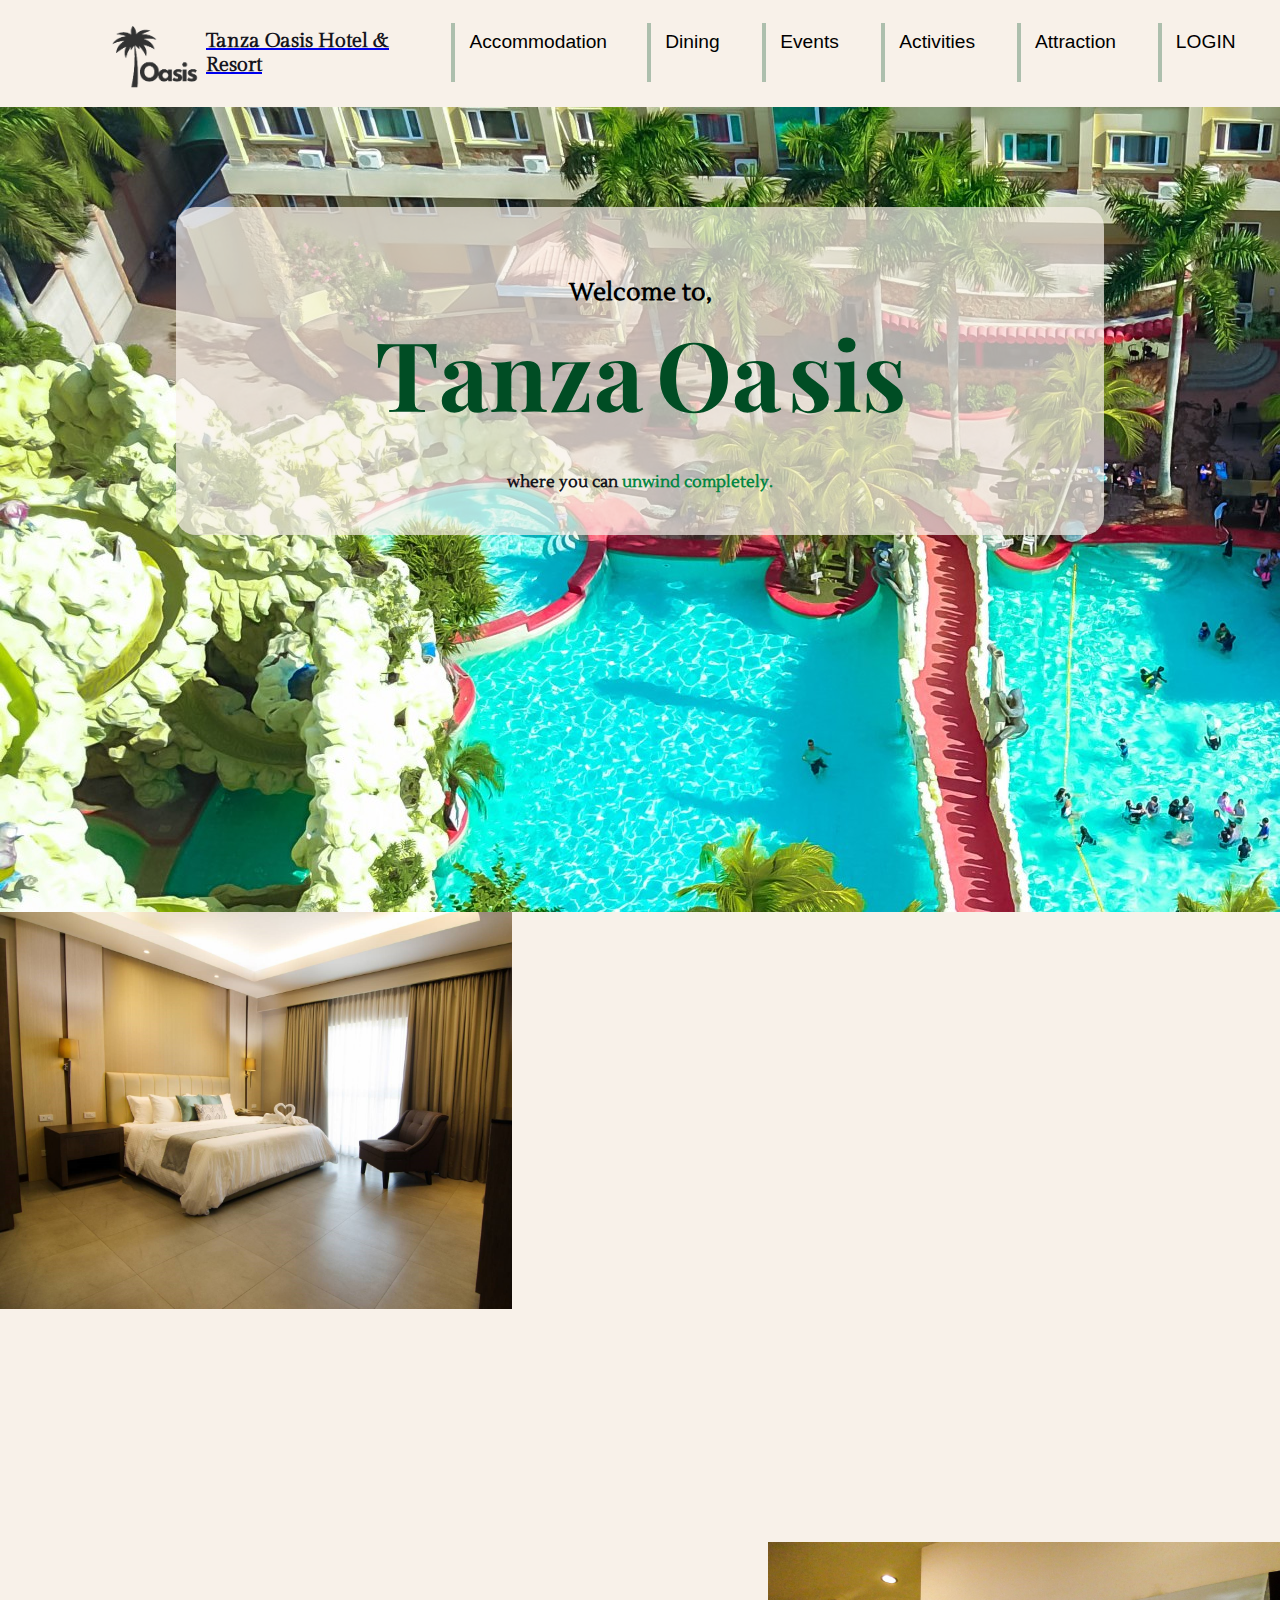
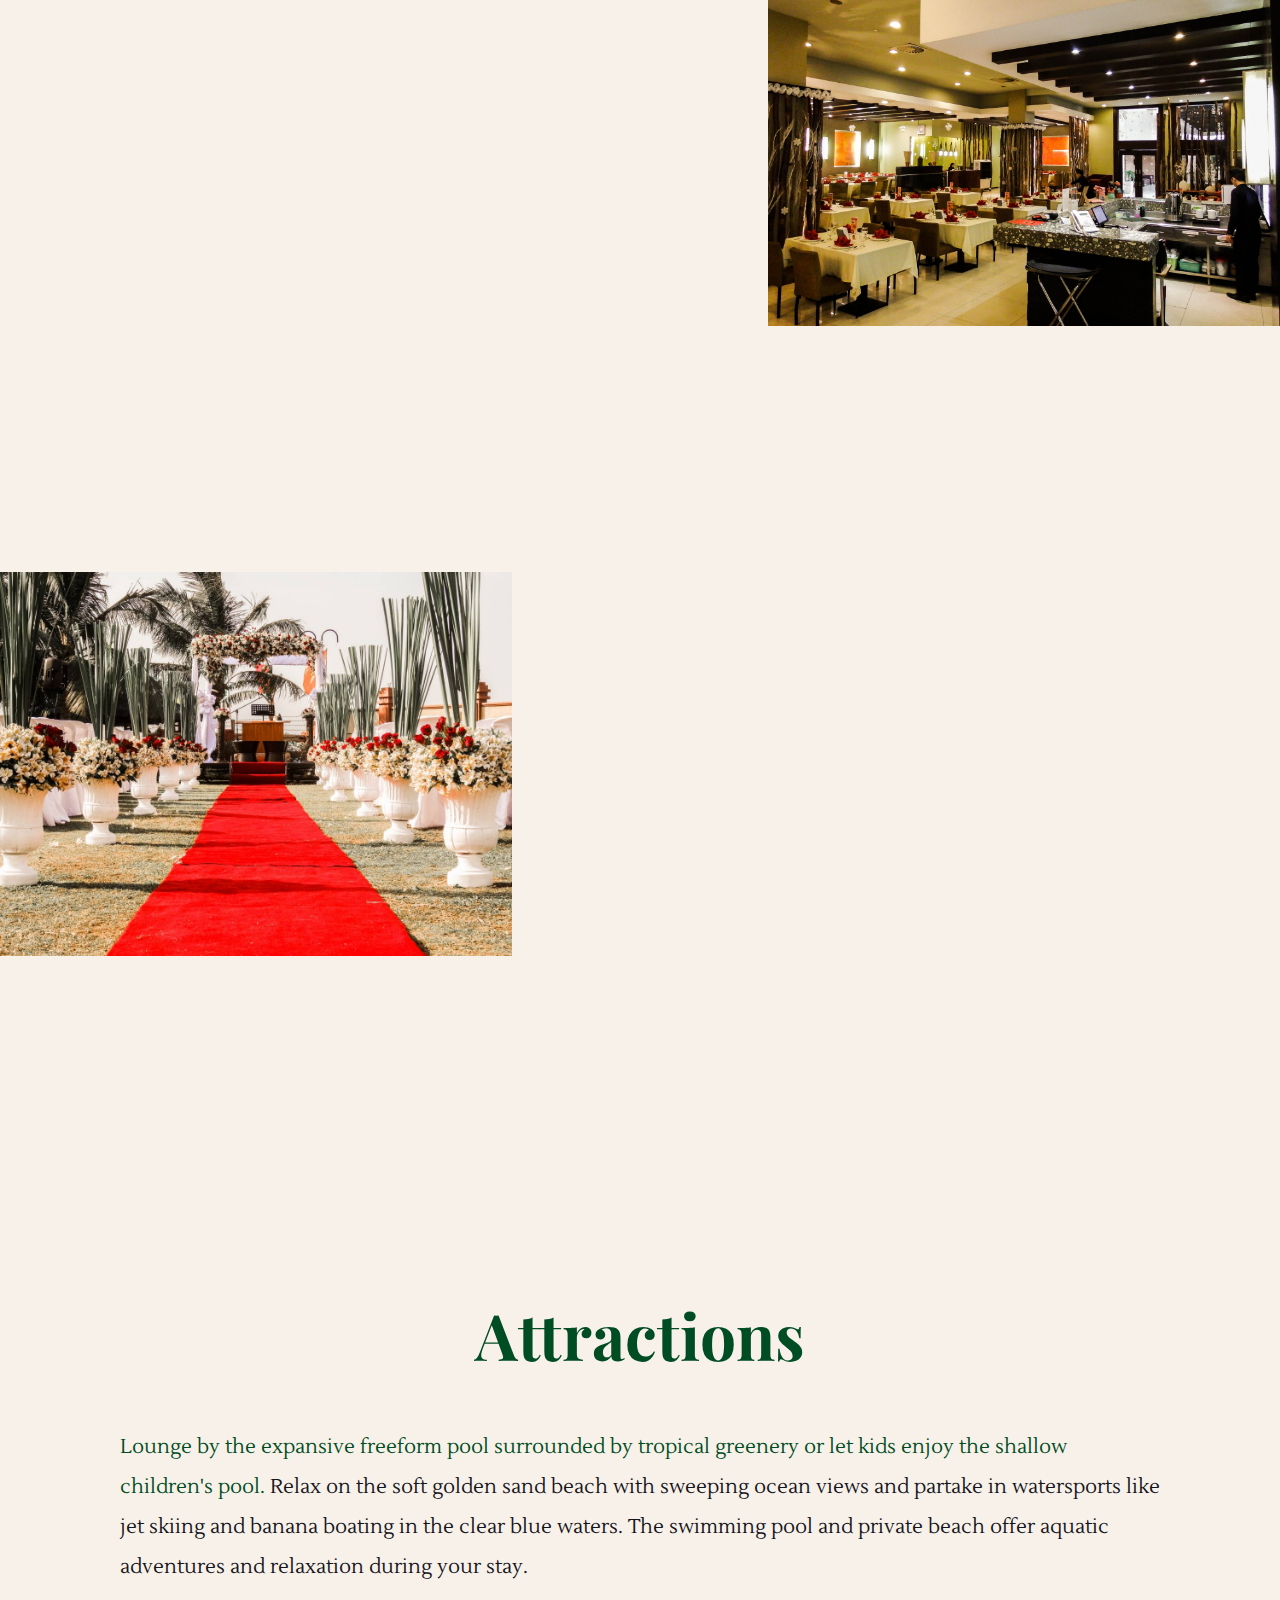
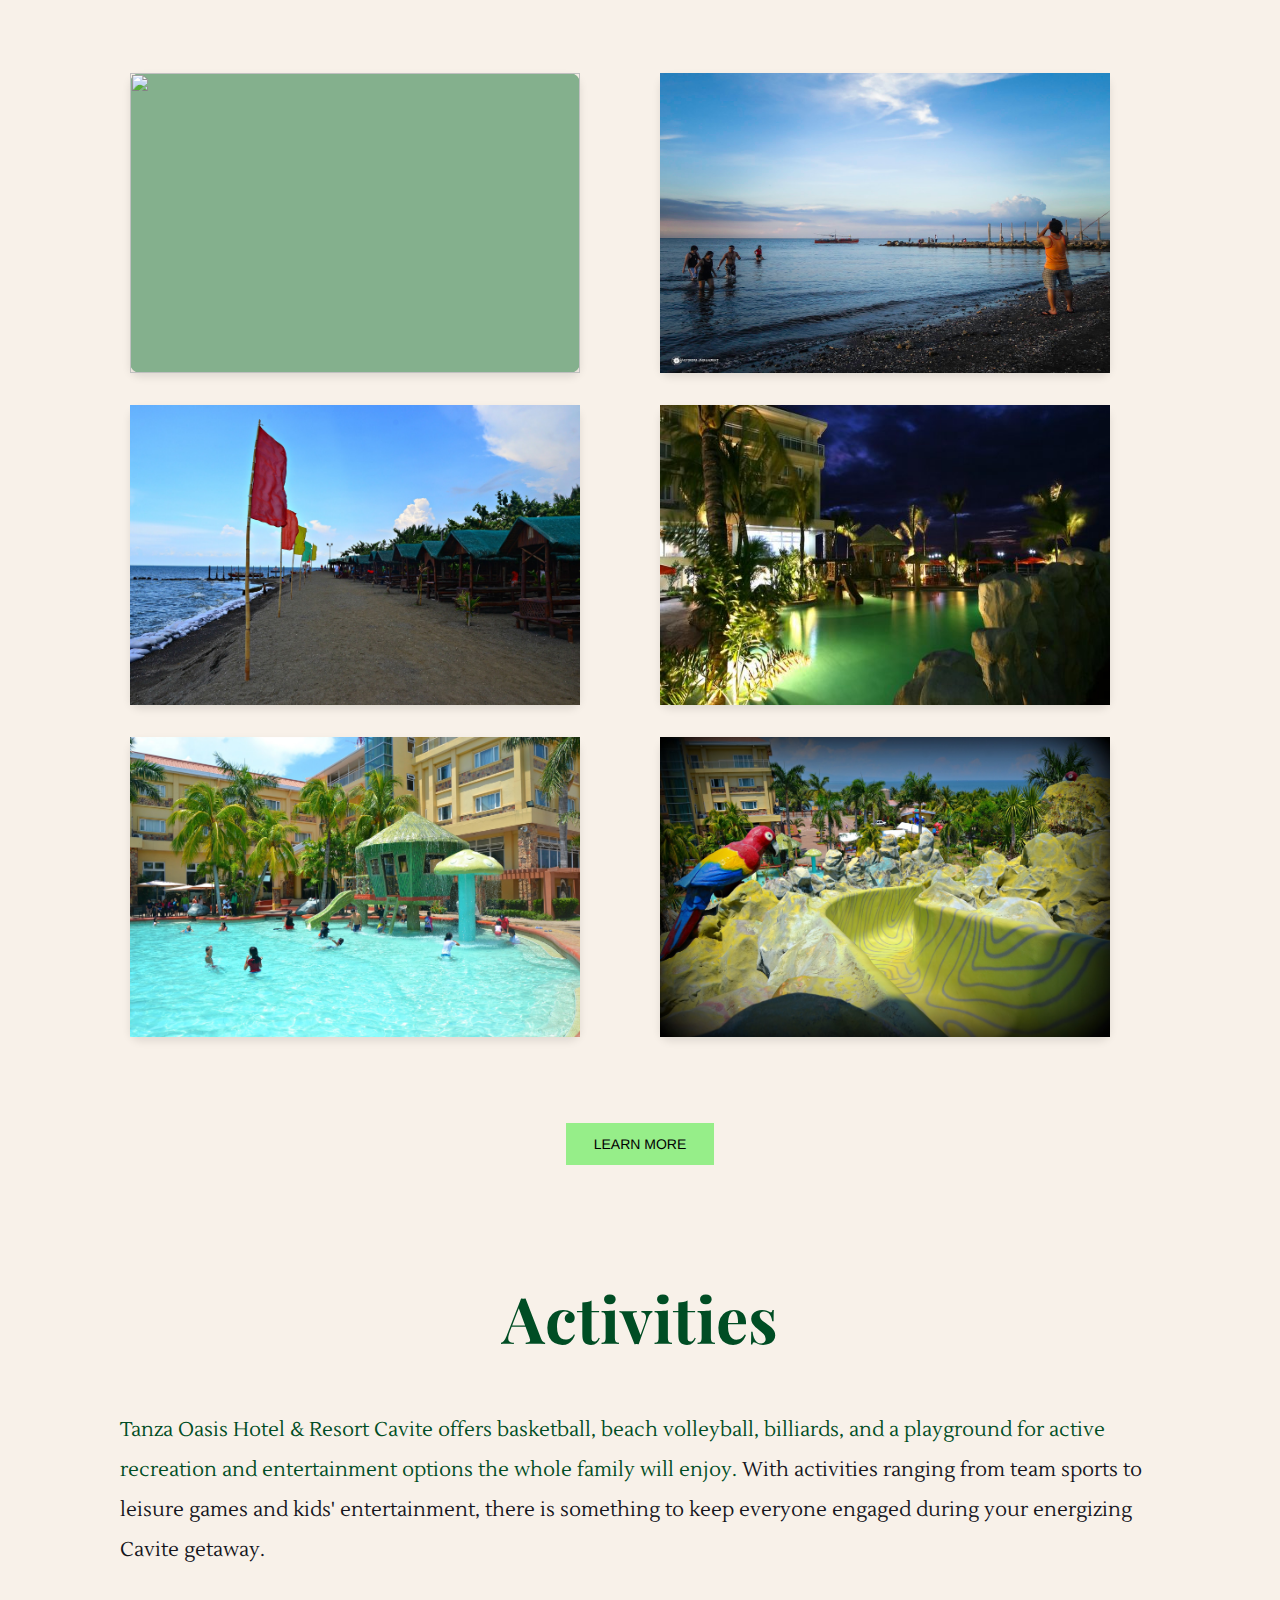
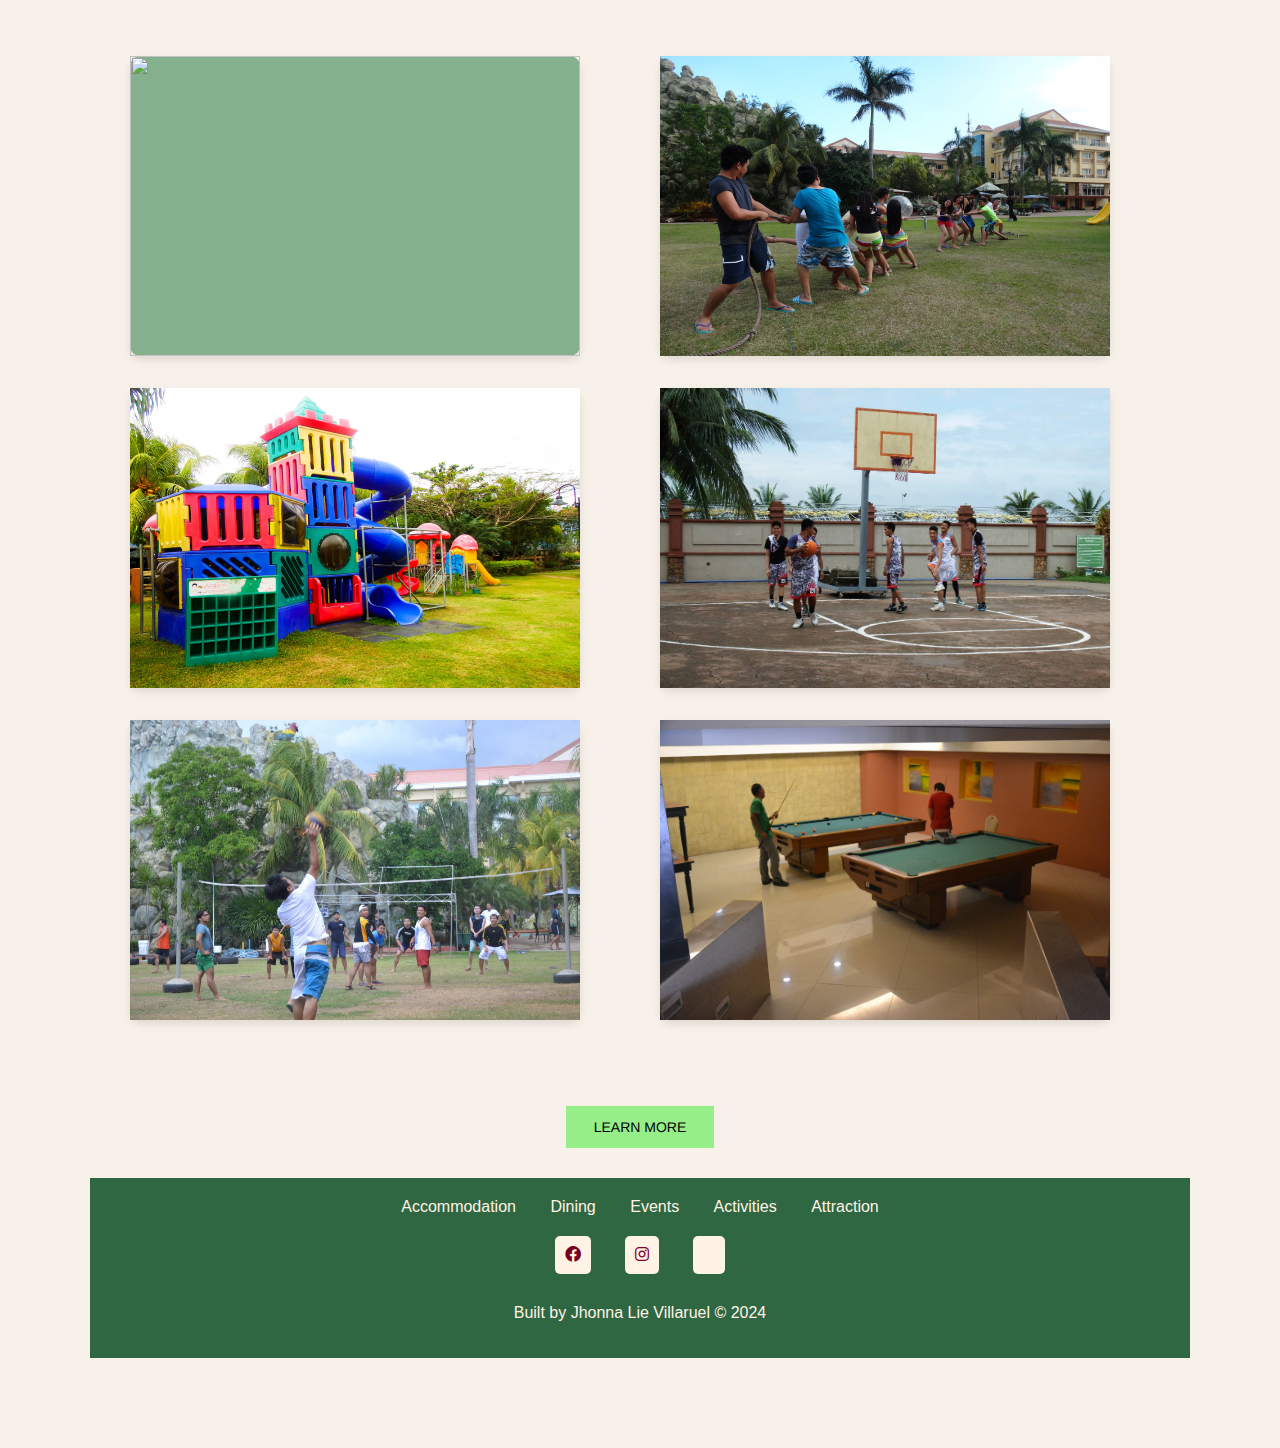
==== index.html @ 0b177432 "Add files via upload" ====
<!DOCTYPE html>
<html lang="en">
  
  <!-- HEAD SECTION -->
<head>
  <meta charset="UTF-8">
  <meta name="viewport" content="width=device-width, initial-scale=1.0">
  <!-- Preconnect to Google Fonts for improved performance -->
  <link rel="preconnect" href="https://fonts.googleapis.com">
  <link rel="preconnect" href="https://fonts.gstatic.com" crossorigin>

  <!-- Importing Google Fonts -->
  <link href="https://fonts.googleapis.com/css2?family=Gilda+Display&family=Great+Vibes&family=Lustria&family=Playfair+Display:ital@1&display=swap" rel="stylesheet">
  <link href="https://fonts.googleapis.com/css2?family=Dancing+Script:wght@700&display=swap" rel="stylesheet">

  <!-- jQuery Library -->
  <script src="https://code.jquery.com/jquery-3.6.4.min.js"></script>

  <!-- Font Awesome Icons -->
  <link rel="stylesheet" href="https://cdnjs.cloudflare.com/ajax/libs/font-awesome/6.0.0/css/all.min.css">

  <!-- Link to External Stylesheet -->
  <link rel="stylesheet" href="style.css">

  <!-- Deferred JavaScript Execution -->
  <script src="animations.js" defer></script>

  <!-- Font Awesome Icons with Integrity Check -->
  <link rel="stylesheet" href="https://cdnjs.cloudflare.com/ajax/libs/font-awesome/6.0.0/css/all.min.css" integrity="sha384-gn5384xqQ1aoWXA+058RXPxPg6fy4IWvTNh0E263XmFcJlSAwiGgFAW/dAiS6JXm" crossorigin="anonymous">

  <!-- Title of the Page -->
  <title>Tanza Oasis Hotel & Resort</title>

  <!-- Favicon for the Browser Tab -->
  <link rel="icon" href="images/logo.png">

</head>

<body>

    <!-- Header Section -->
    <header>
        <!-- Logo and Site Title -->
        <a href="index.html">
            <h1>
                <img src="images/logo.png" alt="Logo"> Tanza Oasis Hotel & Resort
            </h1>
        </a>
        <!-- Navigation Menu -->
        <nav>
            <ul class="nav-links">
                <li>
                    <a href="accommodations.html">Accommodation</a>
                </li>
                <li><a href="dining.html">Dining</a></li>
                <li><a href="events.html">Events</a></li>
                <li><a href="activities.html">Activities</a></li>
                <li><a href="attractions.html">Attraction</a></li>
                <li><a href="login.html">LOGIN</a></li>

            </ul>
        </nav>
    </header>
    <!-- Home Section -->
    <section id="home" class="container">
        <!-- Main Content Wrapper -->
        <main class="main_wrapper">
            <!-- Greeting and Introduction -->
            <h1 class="custom-heading">
                Welcome to,<br>
                <span>T</span><span>a</span><span>n</span><span>z</span><span>a</span>&nbsp;&nbsp;<span>O</span><span>a</span>
                <span>s</span><span>i</span><span>s</span>
            </h1>
            <!-- Subtitle -->
            <h2 class="custom-heading2">
                where you can
                <span>unwind completely.</span>
            </h2>

        </main>
    </section>

    <!-- About Section -->
    <section id="about" class="container">


        <!-- Main Content -->
        <main>
            <!-- Profile Image -->
            <figure class="sideimage">
                <img src="images\rum.jpg" alt="profile-photo-2">
            </figure>
            <!-- About Me Text -->
        <article class="left" id="about-article">
                <!-- Section Heading -->
                <h1 class="custom-heading">
                    <span>Accommodation</span>
                </h1>

                <p>
                    <span>The Tanza Oasis Hotel & Resort Cavite has a variety of room options for guests to choose from. </span>  With 5 different room types, there is something for every traveler's needs and budget.
                    <br> <br>
                    <!-- Founded in 2022 by Jane Smith, JDEV emerged from Jane's lifelong love of all things pastel and vintage. After years of collecting antique toys, illustrated books, and blurred polaroids, Jane knew she wanted to share her passion with the world. JDEV was born soon after, with a mission to inspire joy, imagination, and connection through whisper-soft hues. -->
                    <a href="accommodations.html" class="button-48" role="button">
                        <span class="text">LEARN MORE</span>
                    </a>

                </p>
                
            </article>
        </main>
    </section>

<!--------------------- COMMUNITY ------------------------>
    <!-- COMMUNITY Section -->
    <section id="community" class="container">
        <!-- Main Content -->

        <main class="community-main">

            <article class="comm" id="community-article">
                <!-- Section Heading -->
                <h1 class="custom-heading" >
                    <span>Dining</span>
                </h1>

                <p>
                    <span>Shang Garden Restaurant serves exquisite Asian-inspired cuisine in an elegant, warmly-lit setting.</span>  Guests can also enjoy creative cocktails and conversation in the laidback atmosphere of Sagobe Bar.
                    <br> <br>
                    <a href="dining.html" class="button-48" role="button">
                        <span class="text">LEARN MORE</span>
                    </a>

                </p>
                
            </article>
            <figure class="sideimage">
                <img src="images\shang.jpg" alt="profile-photo-2">
            </figure>
        </main>

    </section>

    <!-- MEDIA Section -->
    <section id="media" class="container">


        <!-- Main Content -->
        <main>
            <!-- Profile Image -->
            <figure class="sideimage">
                <img src="images\eve.jpg" alt="profile-photo-2">
            </figure>
            <!-- About Me Text -->
            <article class="left" id="media-article">
                <!-- Section Heading -->
                <h1 class="custom-heading" >
                    <span>Events</span>
                </h1>

                <p>
                    <span>Tanza Oasis Hotel & Resort Cavite offers customized venues</span>  like grand ballrooms, garden spaces, and beachfronts to host memorable celebrations for birthdays, graduations, despedida parties, and more.
                    <br> <br>

                    <a href="events.html" class="button-48" role="button">
                        <span class="text">LEARN MORE</span>
                    </a>

                </p>
                
            </article>
        </main>
    </section>

    <!--------------------- PRODUCTS ------------------------>

    <section id="products" class="container">
        <!-- Section Heading -->
        <h1 class="custom-heading">
            <span>Attractions</span>
        </h1>
        <article class="products">
        <p>
            <span>Lounge by the expansive freeform pool surrounded by tropical greenery or let kids enjoy the shallow children's pool. </span>  Relax on the soft golden sand beach with sweeping ocean views and partake in watersports like jet skiing and banana boating in the clear blue waters. The swimming pool and private beach offer aquatic adventures and relaxation during your stay.
            <br> <br>

        </p>
        </article>
        <!-- Main Content Container for products -->
        <main class="box-container">


            <figure class="box">
                <img src="images/att1.jpg" >
                
            </figure>

            <figure class="box">
                <img src="images/att.jpg">
                
            </figure>

            <figure class="box">
                <img src="images/att4.JPG">
            </figure>

            <figure class="box">
                <img src="images/att2.jpg">
            </figure>

            <figure class="box">
                <img src="images/att3.JPG">
            </figure>

            <figure class="box">
                <img src="images/att5.JPG">
            </figure>




        </main>

        <a href="attractions.html" class="button-48" role="button">
            <span class="text">LEARN MORE</span>
        </a>

    </section>

    <section id="products" class="container">
        <!-- Section Heading -->
        <h1 class="custom-heading">
            <span>Activities</span>
        </h1>

        <article class="products">
            <p>
                <span>Tanza Oasis Hotel & Resort Cavite offers basketball, beach volleyball, billiards, and a playground for active recreation and entertainment options the whole family will enjoy.</span>  With activities ranging from team sports to leisure games and kids' entertainment, there is something to keep everyone engaged during your energizing Cavite getaway.
                <br> <br>
    
            </p>
            </article>
        <!-- Main Content Container for products -->
        <main class="box-container">


            <figure class="box">
                <img src="images/act1.jpg" >
                
            </figure>

            <figure class="box">
                <img src="images/act3.jpg">
                
            </figure>

            <figure class="box">
                <img src="images/act2.jpg">
            </figure>

            <figure class="box">
                <img src="images/act4.jpg">
            </figure>

            <figure class="box">
                <img src="images/act5.JPG">
            </figure>

            <figure class="box">
                <img src="images/act6.JPG">
            </figure>

        </main>
        <a href="activities.html" class="button-48" role="button">
            <span class="text">LEARN MORE</span>
        </a>



    <!-- FOOTER SECTION -->
    <footer>
        <!-- Quick Links -->
        <div class="quick-links">
    
                <a href="accommodations.html">Accommodation</a>
                <a href="dining.html">Dining</a>
                <a href="events.html">Events</a>
                <a href="activities.html">Activities</a>
                <a href="attractions.html">Attraction</a>

        </div>

        <!-- Social Links -->
        <div class="social-links">
            <!-- Facebook Icon and Link -->
            <a href="https://www.facebook.com/tanzaoasishotel" class="icon" id="facebook" target="_blank">
                <i class="fab fa-facebook fa-bounce" style="color: #750023;"></i>
            </a>
            <!-- Instagram Icon and Link -->
            <a href="https://www.instagram.com/tanzaoasishotel/" class="icon" id="instagram" target="_blank">
                <i class="fab fa-instagram fa-bounce" style="color: #85002e;"></i>
            </a>
            <!-- Email Icon and Link -->
            <a href="mailto:sales@tanzaoasis.com" class="icon" id="email">
                <i class="fad fa-envelope fa-bounce" style="--fa-primary-color: #7a0035; --fa-secondary-color: #f03888;"></i>
            </a>
        </div>

        <!-- Copyright Notice -->
        <p>Built by Jhonna Lie Villaruel © 2024</p>

    </footer>
</body>
</html>
---- style.css ----
body {
  margin: 0;
  padding:0;
  background: #F8F1E9;
  font-family: Poppins, sans-serif;
  /* font-family: 'Gilda Display', serif;
  font-family: 'Great Vibes', cursive; 
  font-family: 'Lustria', serif;
  font-family: 'Dancing Script', cursive;
  */
}

/* Header styles */
header {
  background-color: #F8F1E9;
  padding: 1rem;
  display: flex;
  justify-content: space-between;
  align-items: center;
  position: sticky;
  top: 0;
  z-index: 100;
}

header h1 {
  color: #000000;
  display: flex;
  align-items: center;
  font-family: 'Gilda Display', cursive;
  font-size: 20px;
  color: #15151C;
  margin-left: 20px;
}

header h1 img {
  width: 100px;
  height: auto; /* Adjusted to maintain aspect ratio */
  margin-right: auto;
  margin-left: 70px;
  margin-bottom: -50px;
  margin-top: -45px;
}



/* Navigation styles */
.nav-links {
    display: flex;
    justify-content: flex-end;
    list-style-type: none;
    margin: 0;
    padding: 0;
}

nav a {
    color: #000000;
    text-decoration: none;
    padding: 0.5rem 1rem;
    margin: 0 1rem;
    font-size: 1.2rem;
    position: relative; /* Add this */
}

/* Pull right and left */
.nav-links a:before,
.nav-links a:after {
    position: absolute;
    width: 2px;
    height: 100%;
    top: 0px;
    content: '';
    background: #004D24;
    opacity: 0.3;
    transition: all 0.3s;
}

.nav-links a:before {
    left: 0px;
}

.nav-links a:after {
    right: 0px;
}

.nav-links a:hover:before,
.nav-links a:hover:after {
    width: 100%;
}

nav a.active:before,
nav a.active:after {
    width: 100%;
}


/* Container styles */
.container {
  margin: 0 auto;
  padding: 20px;
  text-align: center;

}


/* Main Wrapper styles */
.main_wrapper {
  margin-top: 80px;
  display: inline-block;
  padding: 30px;
  background: rgba(248, 241, 233, 0.7);
  border-radius: 20px;
  width: 70%;
}

/* .main_wrapper {
  display: inline-block; 
  flex-direction: column; 
  justify-content: center;
  align-items: center; 
  padding: 30px;
  background: rgba(248, 241, 233, 0.7);
  border-radius: 20px;
  width: 40%;
} */



/* Custom Heading styles */
.custom-heading {
  padding: 20px;
  margin-top: 20px;
  color: #000000;
  font-size: 1.5em;
  font-family: 'Lustria', serif;
}

.custom-heading2 {
  font-size: 1em;
  color: #15151C;
  font-family: 'Lustria', serif;
}

.custom-heading2 span {
  font-size: 1em;
  color: 	#058743;
  font-family: 'Lustria', serif;
}

.custom-heading span {
  color: #004D24;
  font-family: 'Playfair Display', serif;
  display: inline-block;
  font-size: 4em;
  transition: transform 0.5s, color 0.2s;
}

.custom-heading span:hover {
  color: 	#058743;
  transform: scale3d(0.95, 1.05, 1);
}
#mission {
  padding: 20px;
  text-align: center; /* Center align */
}

#mission article {
  margin-bottom: 20px;
  margin-left: 100px;
  margin-right: 100px;
margin-top: 50px;
}

#mission p {
  font-family: 'Lustria', serif;
  font-size: 16px;
  line-height: 1.6;
  color: #15151C;
  text-align: justify;
}
#mission h1.custom-heading {
  border-bottom: 1px solid #004D24; 
  padding-bottom: 30px;
}
#mission h1.custom-heading span {
  font-size: 2.5em; /* Adjust the font size as needed */
}
/* #home {
  background-image: url('images/bg1.jpg');
  background-position: center;
  background-size: cover;
  background-repeat: no-repeat;
  height: 90vh;
  width: 100%;
  align-items: center; 
} */

#home {
    height: 85vh;
    position: relative;
    background-image: url('images/bg1.jpg');
    overflow: hidden;

    /* display: flex; 
    justify-content: center; 
    align-items: center;  */
}

/*    #home .main_wrapper {
        position: relative;
        z-index: 1;
    }*/

.slideshow-background {
    position: absolute;
    top: 0;
    left: 0;
    width: 100%;
    height: 100%;
    background-size: cover;
    background-position: center;
    animation: slideshow 4s infinite; /* Adjust duration and timing if needed */
}

@keyframes slideshow {
    0% {
        opacity: 1;
    }

    25% {
        opacity: 0;
    }

    50% {
        opacity: 0;
    }

    75% {
        opacity: 1;
    }

    100% {
        opacity: 1;
    }
}


/* ABOUT */


#about, #media, #community {
    display: block;
    margin: 0;
    padding: 0;
    height: 70vh;
    background-color: #F8F1E9;
    position: relative;
    text-align: center;
    overflow: hidden;
}


main {
    display: flex;
    flex: 1;
}


  .sideimage {
      width: 40%; /* Set the width of the image container to 50% */
      margin: 0; /* Reset margin */
      padding: 0; /* Reset padding */
      overflow: hidden; /* Ensure the image doesn't overflow the container */
  }

  .sideimage img {
    width: 100%; /* Make the image fill its container */
    display: block; /* Ensure the image behaves as a block element */
}



article {
  flex: 1;
  padding: 0 20px; /* Add spacing between the image and the article content */
}

.left h1 {
  margin-top: 30px;
  font-size: 1em; /* Adjust the font size as needed */
  text-align: left;
  margin-bottom: 10px;
}
.left p {
  font-family: 'Lustria', serif;
  font-weight: 300;
  font-size: 16px;
  text-align: left;

  color: #15151C;
}
.left p {
  line-height: 2;
  padding: 30px;
}

p span {
  color: #004D24;
}


.comm h1 {
  margin-top: 30px;
  font-size: 1em; /* Adjust the font size as needed */
  text-align: right;
  margin-bottom: 10px;
}
.comm p {
  font-family: 'Lustria', serif;
  font-weight: 300;
  font-size: 16px;
  text-align: right;

  color: #15151C;
}
.comm p {
  line-height: 2;
  padding: 30px;
}


/* Add styles to hide the content initially */
.left {
    opacity: 0;
    transform: translateX(-50px); 
    transition: opacity 0.5s ease, transform 0.5s ease; 
}
.comm {
  opacity: 0;
  transform: translateX(+50px); 
  transition: opacity 0.5s ease, transform 0.5s ease; 
}

.left.visible,.comm.visible {
    opacity: 1;
    transform: translateX(0); 
}



.button-48 {
  appearance: none;
  background-color: #96ee89;
  border-width: 0;
  box-sizing: border-box;
  color: #000000;
  cursor: pointer;
  display: inline-block;
  font-family: Clarkson,Helvetica,sans-serif;
  font-size: 14px;
  font-weight: 500;
  letter-spacing: 0;
  line-height: 1em;
  margin: 0;
  opacity: 1;
  outline: 0;
  padding: 1em 2em;
  position: relative;
  text-align: center;
  text-decoration: none;
  text-rendering: geometricprecision;
  text-transform: uppercase;
  transition: opacity 300ms cubic-bezier(.694, 0, 0.335, 1),background-color 100ms cubic-bezier(.694, 0, 0.335, 1),color 100ms cubic-bezier(.694, 0, 0.335, 1);
  user-select: none;
  -webkit-user-select: none;
  touch-action: manipulation;
  vertical-align: baseline;
  white-space: nowrap;
}

.button-48:before {
  animation: opacityFallbackOut .5s step-end forwards;
  backface-visibility: hidden;
  background-color: 	#50cc60;
  clip-path: polygon(-1% 0, 0 0, -25% 100%, -1% 100%);
  content: "";
  height: 100%;
  left: 0;
  position: absolute;
  top: 0;
  transform: translateZ(0);
  transition: clip-path .5s cubic-bezier(.165, 0.84, 0.44, 1), -webkit-clip-path .5s cubic-bezier(.165, 0.84, 0.44, 1);
  width: 100%;
}

.button-48:hover:before {
  animation: opacityFallbackIn 0s step-start forwards;
  clip-path: polygon(0 0, 101% 0, 101% 101%, 0 101%);
}

.button-48:after {
  background-color: 		#00d062;
}

.button-48 span {
  z-index: 1;
  position: relative;
  color: #000000;
}

/* PRODUCTS */

 

#products {
  align-items: center;
  margin: 70px;
}

#products > h1.custom-heading {
  margin-top: -20px;
  font-size: 1em; 
  text-align: Center;
  margin-bottom: 5px;
}


.products p {
  font-family: 'Lustria', serif;
  font-weight: 300;
  font-size: 20px;
  text-align: left;

  color: #15151C;
}
.products p {
  line-height: 2;
  padding: 10px;
}
.box-container {
    display: flex;
    flex-wrap: wrap;
    justify-content: flex-start;
    align-items: flex-start;
    margin-bottom: 70px;
}

.box {
    width: 450px;
    height: 300px; 
    text-align: center;
    background-color: #84b08d;

    border-radius: 10px;
    /* padding: 35px; */
    box-shadow: 0px 4px 8px rgba(0, 0, 0, 0.1);
    /* margin: 15px; */
    transition: background-color 0.3s, transform 0.3s, box-shadow 0.3s, color 0.3s;
}

.box:hover {
    background-color: #629473; /* Change to the color you want on hover */
    transform: scale(1.05); /* Scale the box on hover */
    box-shadow: 0px 8px 16px rgba(0, 0, 0, 0.2); /* Add a shadow on hover */
}

.box:hover p {
    color: #FFFFFF; /* Change text color on hover */
}

/* .box img {
    width: 450px;
    height: 350px;
    display: block;
    margin: 0 auto 15px;
} */

.box img {
  width: 100%; /* Set the width of the image to 100% */
  height: 100%; /* Let the height auto-adjust to maintain aspect ratio */
  display: block;
}
.box p {
    font-size: 16px;
    color: #000000;
    margin: 0;
    margin-top: -8px;
    text-align: center;

}
    





.container-sub-title {
    font-size: 50px;
    color: rgba(255, 255, 255, 1);
    font-size: 3em;
    margin-top: 10px;
    
}


footer {
  background-color: #2f6742; /* Light Pink */
  color: #FFF3E5; /* Cream */
  text-align: center;
  padding: 20px;
  margin-top: 30px;
  width: 100%; /* Set the width to 100% */
  box-sizing: border-box; /* Include padding and border in the total width */

}

footer p {
  margin-top: 30px;
}

.quick-links a, .social-links a {
  color: #FFF3E5; /* Dark Pink */
  text-decoration: none;
  margin: 0 15px;
}

.quick-links a:hover, .social-links a:hover {
  color: #84b08d; /* Cream */
}

.social-links .icon {
  display: inline-block;
  background-color: #FFF3E5; /* Dark Pink */
  padding: 10px;
  border-radius: 5px; /* Slightly rounded corners */
  transition: background-color 0.3s;
}

.social-links .icon:hover {
  background-color: #84b08d; /* Cream */
}

.social-links {
  margin-top: 20px; /* Adjusted margin for spacing between quick links and social links */
}



/* Responsive styles using media queries */
@media screen and (max-width: 768px) {
  header h1 {
    font-size: 18px;
  }

  header h1 img {
    width: 80px;
  }

  .nav-links {
    flex-direction: column;
    align-items: center;
    text-align: center;
  }

  nav a {
    margin: 0.5rem 0;
  }

  .main_wrapper {
    width: 90%;
  }

  textarea {
    width: 100%;
  }

  main {
    flex-direction: column;
  }

  .sideimage {
    width: 20%;
    margin-bottom: 20px;
  }

  .sideimage img {
    width: 100%;
  }

  article {
    padding: 0 20px;
  }

  .box {
    width: 100%;
    margin: 15px 0;
  }

  #about {
    padding: 10px;
  }
}

@media screen and (max-width: 480px) {
  #about > h1.custom-heading {
    font-size: 0.8em;
  }

  p {
    font-size: 10px;
  }

  article p {
    padding: 15px;
  }

  textarea {
    padding: 8px;
  }

  #skills > h1.custom-heading {
    font-size: 0.8em;
  }

  .box {
    width: 80%;
    margin: 15px 0;
    padding: 20px;
  }

  #about {
    padding: 5px;
  }
}
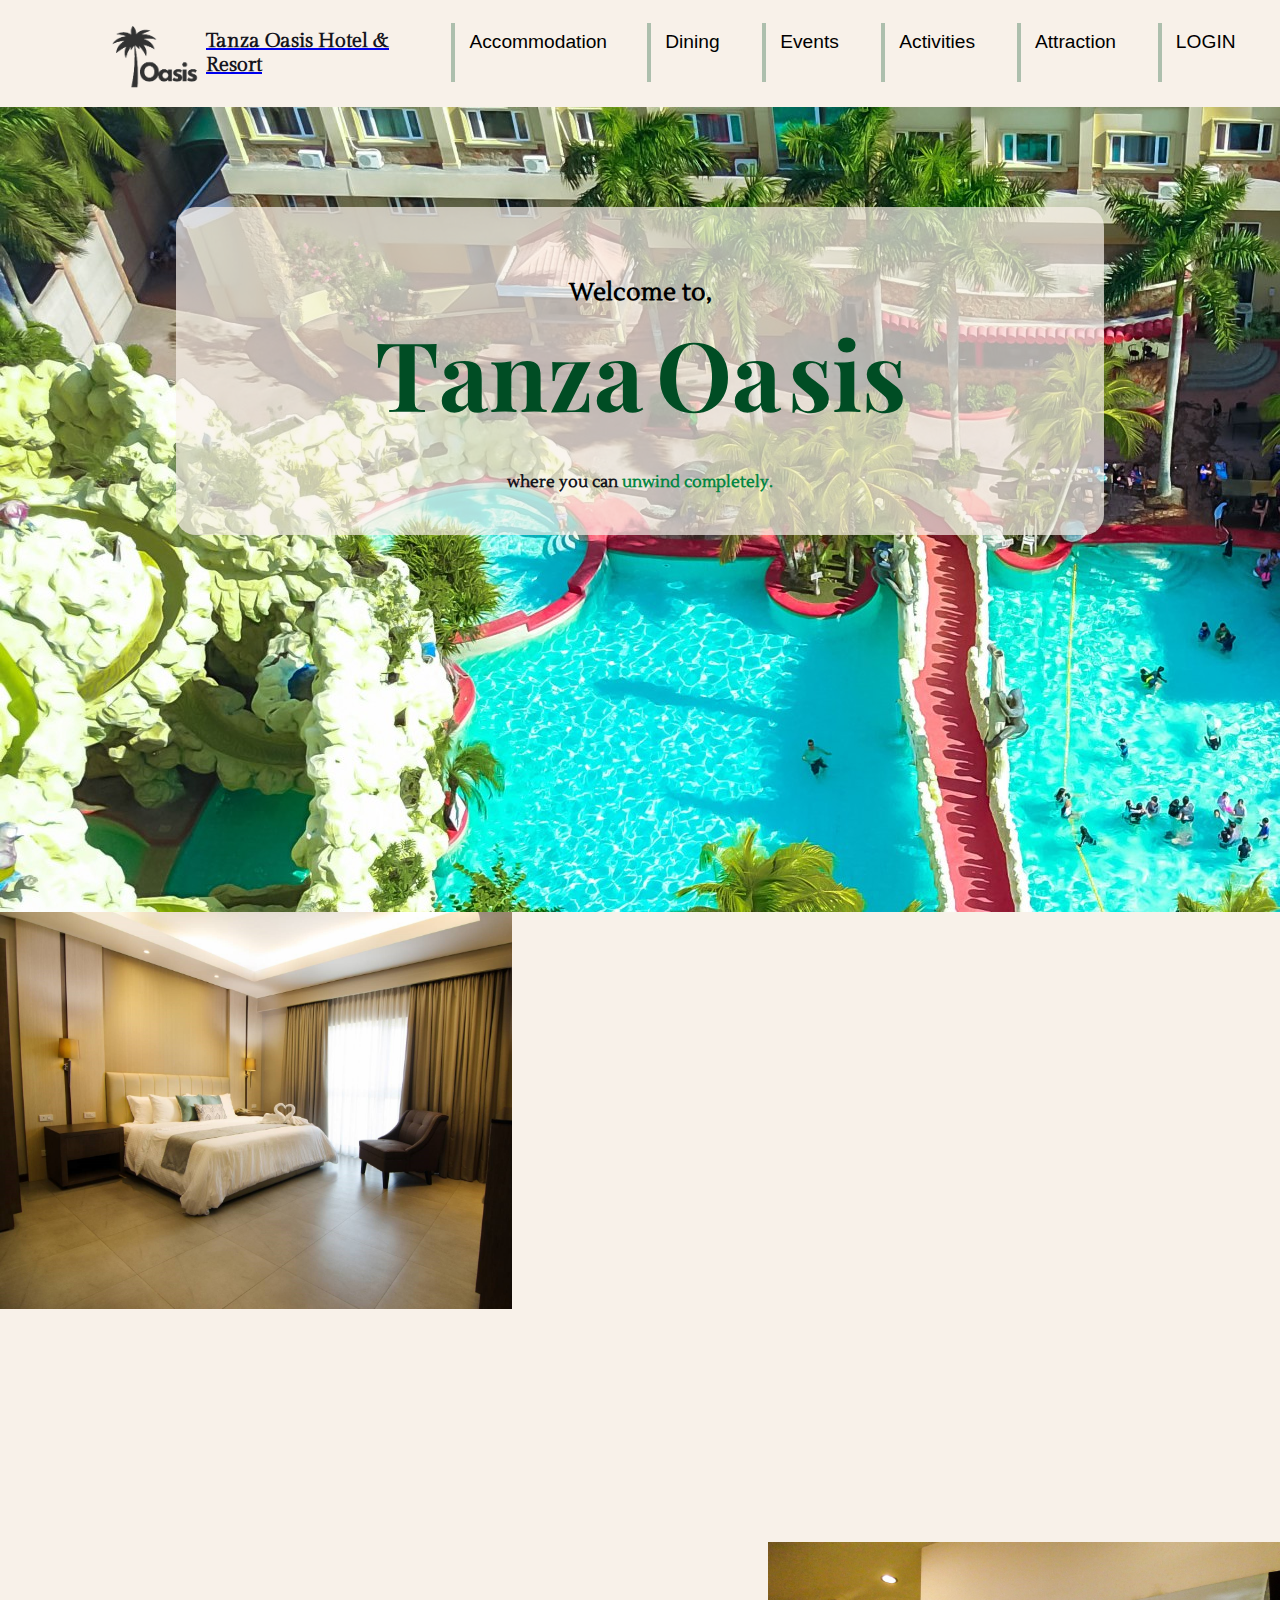
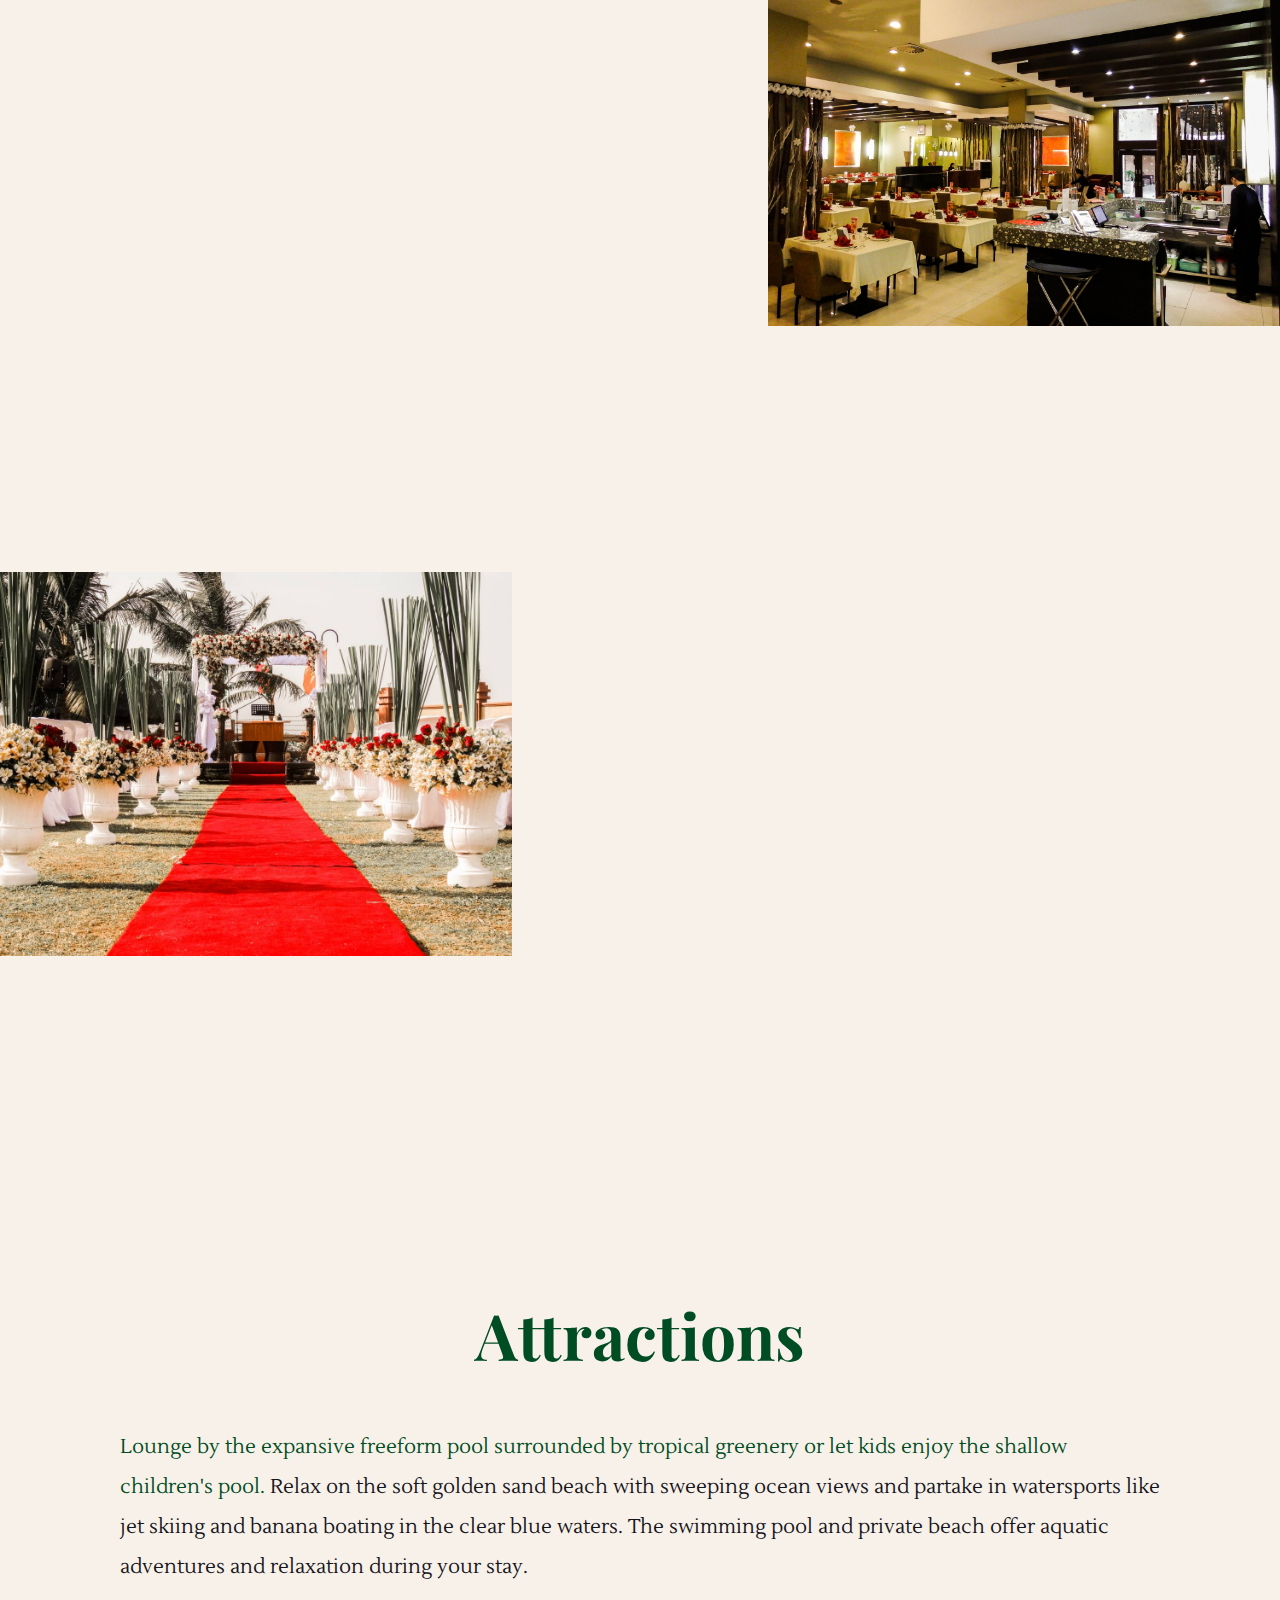
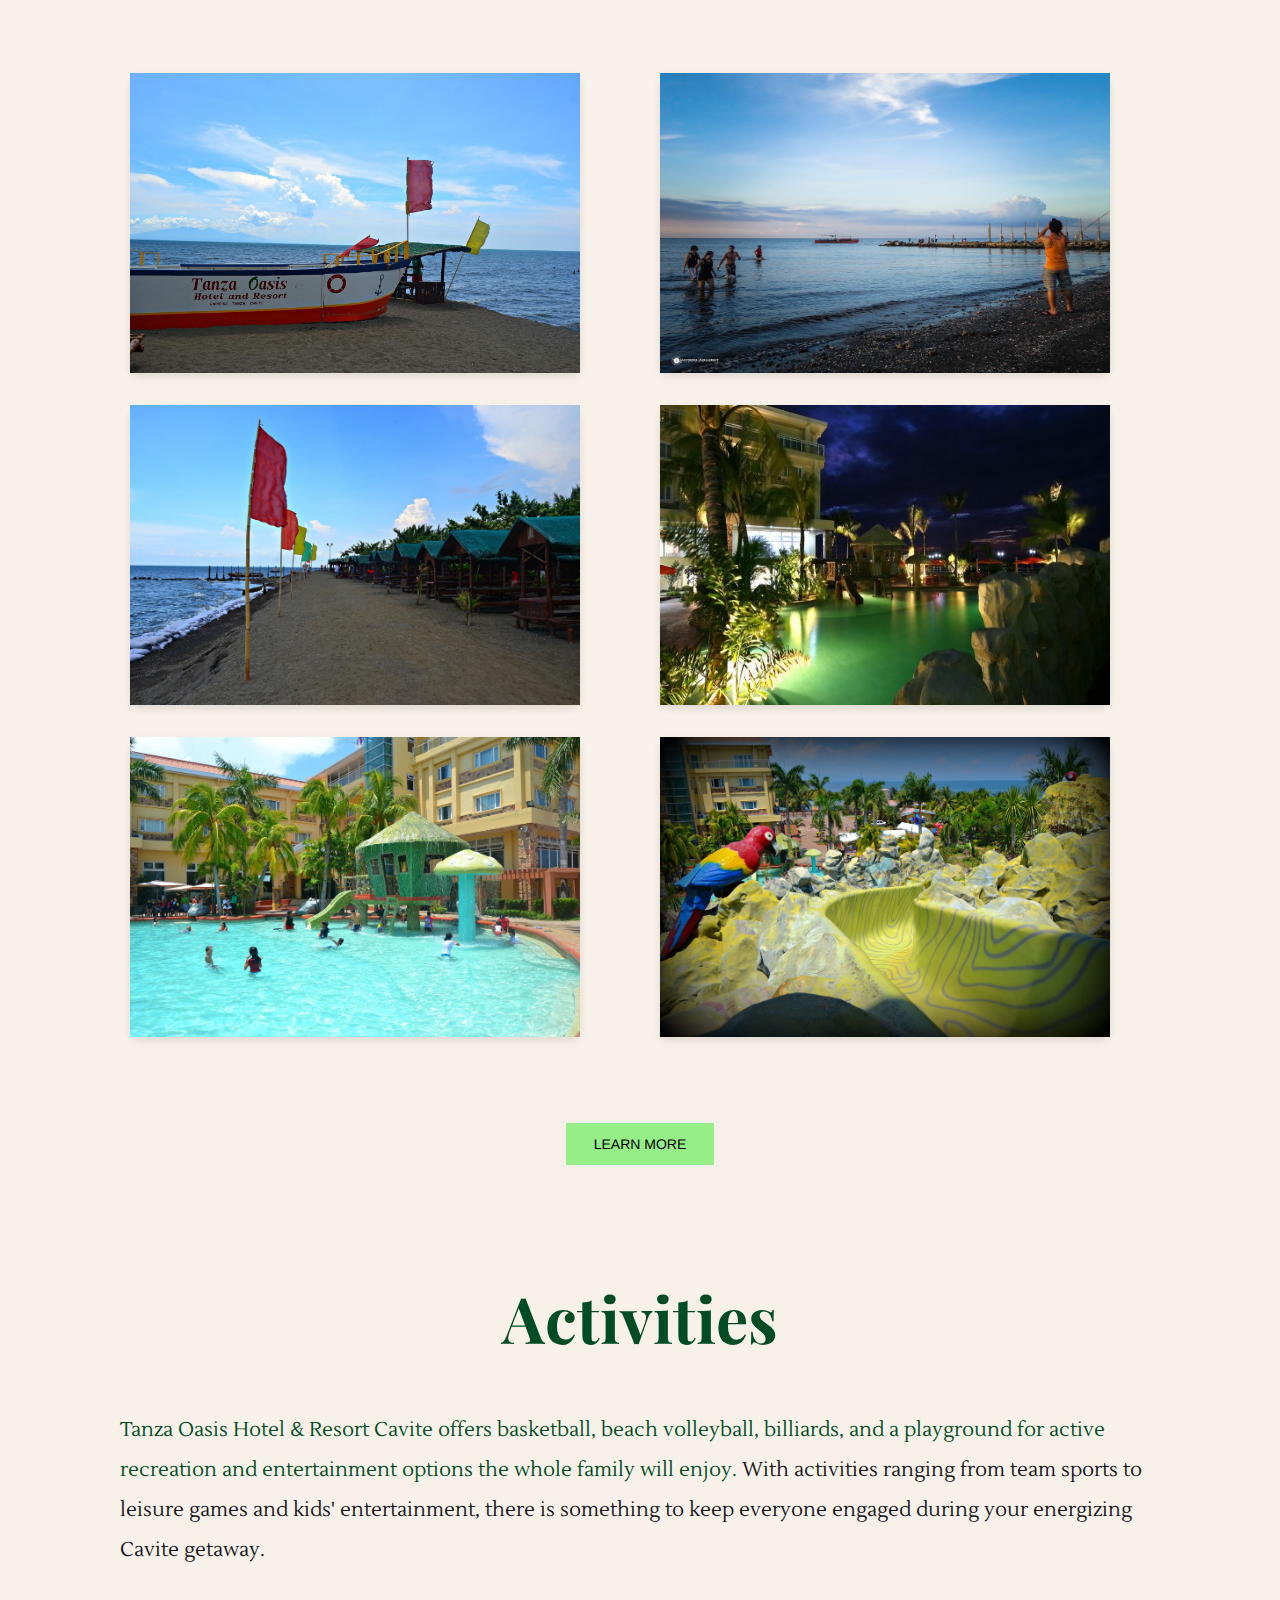
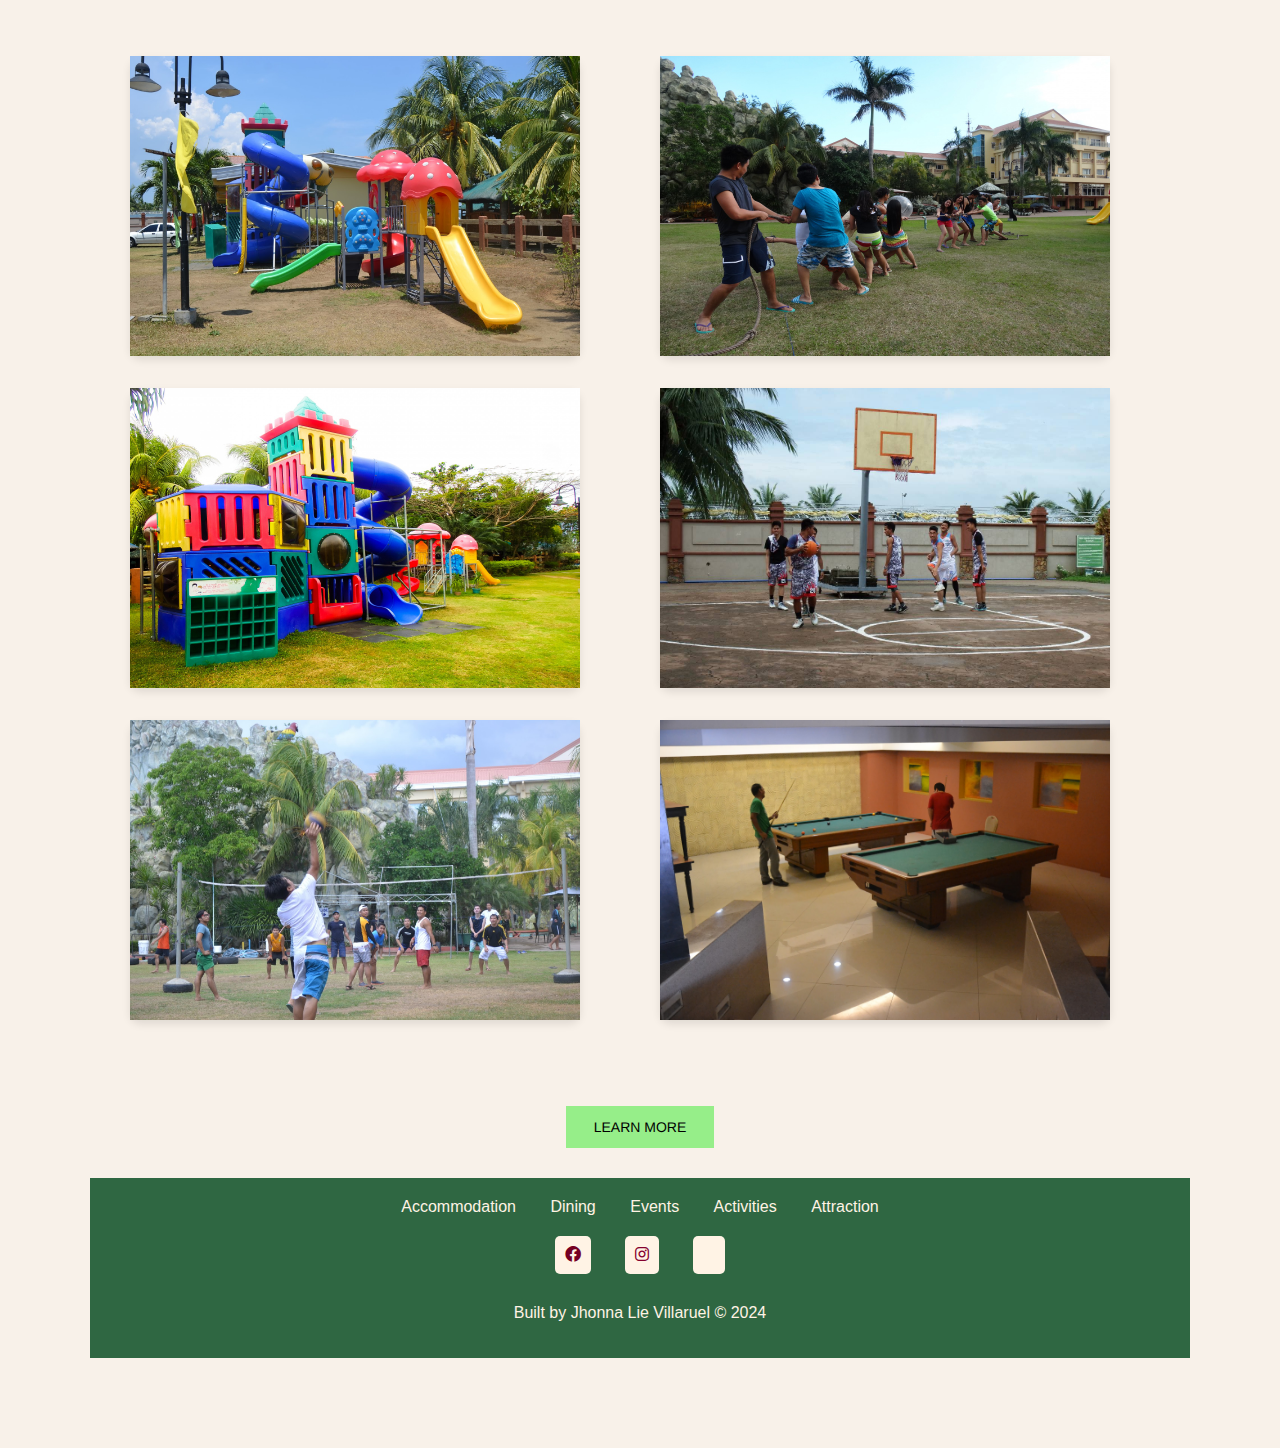
==== commit 5742a841: "Update index.html" ====
--- a/index.html
+++ b/index.html
@@ -191,7 +191,7 @@
 
 
             <figure class="box">
-                <img src="images/att1.jpg" >
+                <img src="images/att1.JPG" >
                 
             </figure>
 
@@ -245,7 +245,7 @@
 
 
             <figure class="box">
-                <img src="images/act1.jpg" >
+                <img src="images/act1.JPG" >
                 
             </figure>
 
